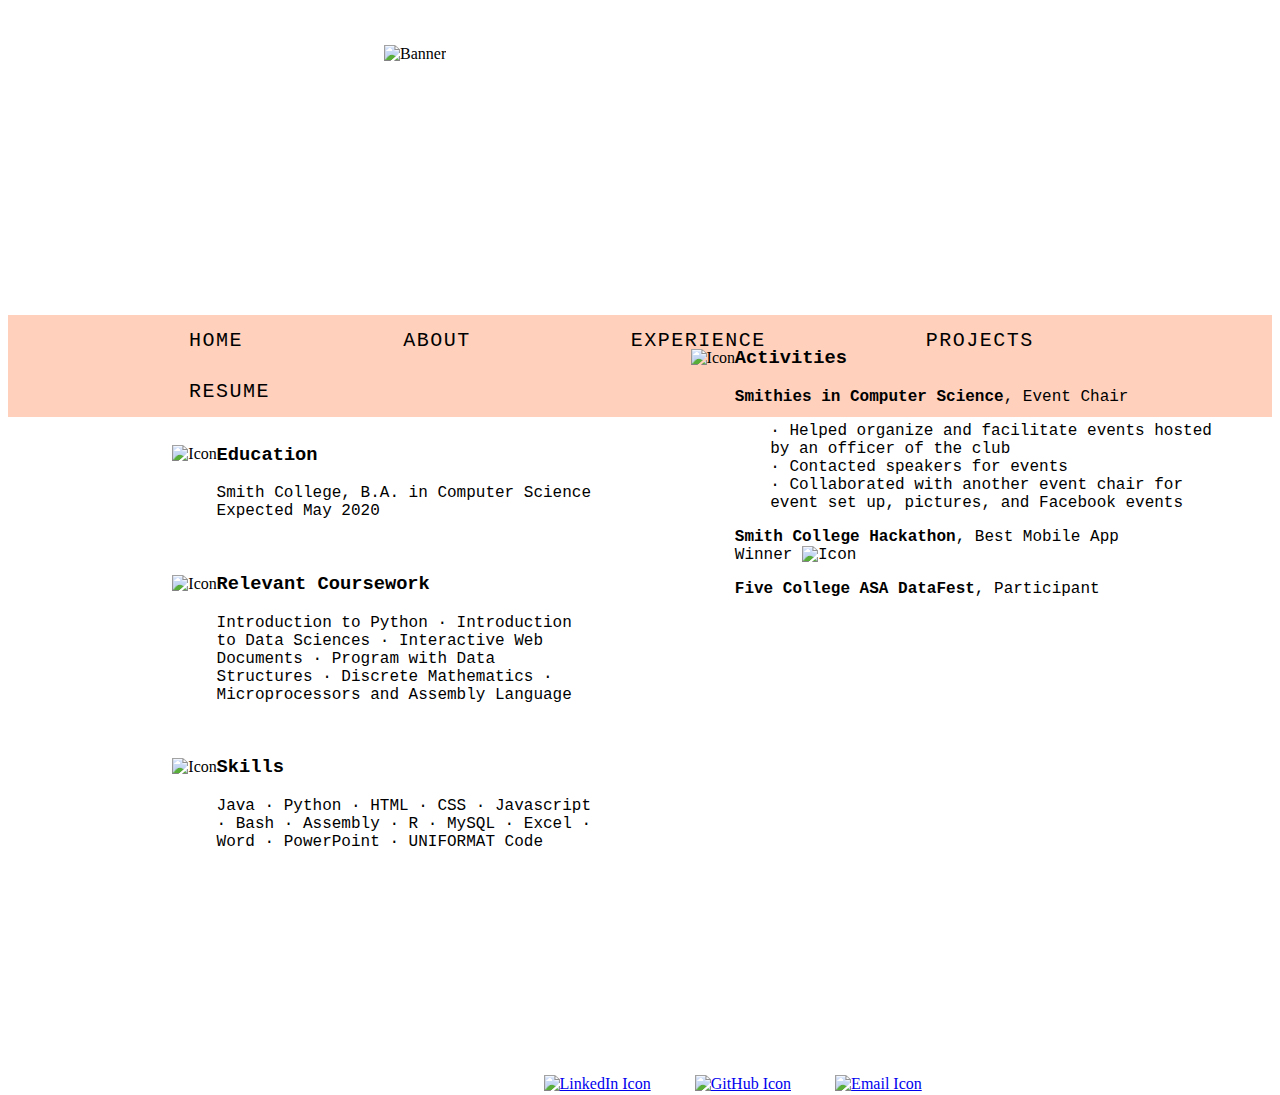
==== about.html @ 153495ba "Create about.html" ====
<!DOCTYPE HTML PUBLIC "-//W3C//DTD HTML 4.01 Transitional//EN"
"http://www.w3.org/TR/html4/loose.dtd">
<html>
<head>
    <link rel="stylesheet" type="text/css" href="/css/main.css">
    <link rel="stylesheet" href="https://cdnjs.cloudflare.com/ajax/libs/font-awesome/4.7.0/css/font-awesome.min.css">
</head>
<body>
<div class="banner">
    <img src="banner.jpg" alt="Banner" width="600" height="250px">
</div>
<div class="navbar">
    <li><a class="active" href="index.html">HOME</a></li>
    <li><a class="active" href="about.html">ABOUT</a></li>
    <li><a class="active" href="experience.html">EXPERIENCE</a></li>
    <li><a class="active" href="projects.html">PROJECTS</a></li>
    <li><a class="active" href="resume.html">RESUME</a></li>
</div>
<div class="socialbuttons">
    <a href="https://www.linkedin.com/in/emily-youn-kim/"><img src="linkedin.svg" alt="LinkedIn Icon" width="44" height="44" hspace="20"></a>
    <a href="https://github.com/eyk801"><img src="github.svg" alt="GitHub Icon" width="40" height="40" hspace="20"></a>
    <a href="mailto:ekim35@smith.edu"><img src="mail.svg" alt="Email Icon" width="40" height="40" hspace="20"></a>
</div>
<div class="box">
    <img src="box.svg" alt="Icon" width="35" height="35px">
</div>
<div class="education">
    <h3>Education</h3>
    <p>Smith College, B.A. in Computer Science <br> Expected May 2020</p>
</div>
<div class="clipboard">
    <img src="clipboard.svg" alt="Icon" width="35" height="35px">
</div>
<div class="courses">
    <h3>Relevant Coursework</h3>
    <p>Introduction to Python · Introduction to Data Sciences · Interactive Web Documents · Program with Data Structures · 
        Discrete Mathematics · Microprocessors and Assembly Language
    </p>
</div>
<div class="lightbulb">
    <img src="lightbulb.svg" alt="Icon" width="35" height="35px">
</div>
<div class="skills">
    <h3>Skills</h3>
    <p>Java · Python · HTML · CSS · Javascript · Bash · Assembly · 
        R · MySQL · Excel · Word · PowerPoint · UNIFORMAT Code </p>
</div>
<div class="unicorn">
        <img src="unicorn.svg" alt="Icon" width="35" height="35px">
</div>
<div class="activities">
    <h3>Activities</h3>
    <p><b>Smithies in Computer Science</b>, Event Chair</p>
    <p id="eventchair">  · Helped organize and facilitate events hosted by an officer of the club <br>
        · Contacted speakers for events<br> · Collaborated with another event chair for 
            event set up, pictures, and Facebook events</p>
    <p><b>Smith College Hackathon</b>, Best Mobile App Winner 
        <img src="award.svg" alt="Icon" width="25" height="25px"></p>
    <p><b>Five College ASA DataFest</b>, Participant</p>
</div>
</body>
</html>
---- css/main.css ----
body {
    max-width:100%;
    overflow-x:hidden;
    max-height: 10.2in;
}
.banner {
    position: absolute;
    left: 30%;
    top: 5%;
}
.navbar {
    list-style-type: none;
    margin: 0;
    padding: 0;
    overflow: hidden;
    position: relative;
    top: 3.2in;
    background-color: #FFD0BC;
    width: auto;
    letter-spacing: 1.5px;
    font-family: 'Lucida Console', Monaco, monospace;
    font-size: 20px;   
    max-width: 100%;
}
.navbar a:hover{
    background-color: #b1b9cc;
}
li {
    margin-inline-start: 8%;
}
.navbar a {
    display: block;
    color: black;
    text-align: center;
    padding: 14px 80px;
    text-decoration: none;
    float: left;
    text-align: center;
}
.socialbuttons{
    position: relative;
    top: 10in;
    left: 40%;
    margin: 5px 10px;
}

/** HOME SECTION **/
.aboutPicture{
    position: relative;
    left: 42%;
    top: 3in;
}
.text{
    position: relative;
    left: 30%;
    top: 3.4in;
    font-family: 'Lucida Console', Monaco, monospace;
    max-width: 45%;
    max-height: 100%;
    overflow-x: hidden;
}
.experienceicon1 {
    position: relative;
    left: 13%;
    top: 3in;
}
.experience1 {
    position: relative;
    top: 2.5in;
    left: 17%;
    font-family: 'Lucida Console', Monaco, monospace;
    max-width: 30%;
    line-height: 1.8;
}
.experienceicon2 {
    position: relative;
    left: 55%;
    top: -1.5in;
}
.experience2 {
    position: relative;
    top: -2.1in;
    left: 59%;
    font-family: 'Lucida Console', Monaco, monospace;
    max-width: 30%;
    line-height: 1.8;
}

/** RESUME SECTION **/
.resume {
    position: relative;
    top: 3in;
    left: 5%;
}

/** ABOUT SECTION **/
.box {
    position: relative;
    left: 13%;
    top: 3.2in;
}
.education {
    position: relative;
    left: 16.5%;
    top: 2.8in;
    font-family: 'Lucida Console', Monaco, monospace;
}
.clipboard {
    position: relative;
    left: 13%;
    top: 3.2in;
}
.courses {
    position: relative;
    left: 16.5%;
    top: 2.8in;
    font-family: 'Lucida Console', Monaco, monospace;
    max-width: 30%;
}
.lightbulb {
    position: relative;
    left: 13%;
    top: 3.2in;
}
.skills {
    position: relative;
    left: 16.5%;
    top: 2.8in;
    font-family: 'Lucida Console', Monaco, monospace;
    max-width: 30%;
}
.unicorn {
    position: relative;
    left: 54%;
    top: -2.6in;
}
.activities{
    position: relative;
    left: 57.5%;
    top: -3in;
    font-family: 'Lucida Console', Monaco, monospace;
    max-width: 35%;
}
#eventchair{
    position: relative;
    left: 8%;
}

/* PROJECTS SECTION */
.team1 {
    position: relative;
    left: 13%;
    top: 3.2in;
}
.busysmithie {
    position: relative;
    left: 16.5%;
    top: 2.8in;
    font-family: 'Lucida Console', Monaco, monospace;
    max-width: 30%;
}
.alone1 {
    position: relative;
    left: 13%;
    top: 3.2in;
}
.p2 {
    position: relative;
    left: 16.5%;
    top: 2.6in;
    font-family: 'Lucida Console', Monaco, monospace;
    max-width: 30%;
}
.team2 {
    position: relative;
    left: 54%;
    top: -3.37in;
    font-family: 'Lucida Console', Monaco, monospace;
    max-width: 35%;
}
.gyst {
    position: relative;
    left: 57.5%;
    top: -3.86in;
    font-family: 'Lucida Console', Monaco, monospace;
    max-width: 35%;
}
.alone2 {
    position: relative;
    left: 54%;
    top: -3.7in;
    font-family: 'Lucida Console', Monaco, monospace;
    max-width: 35%;
}
.fp {
    position: relative;
    left: 57.5%;
    top: -4.1in;
    font-family: 'Lucida Console', Monaco, monospace;
    max-width: 35%;
}
.team3 {
    position: relative;
    left: 54%;
    top: -4in;
    font-family: 'Lucida Console', Monaco, monospace;
    max-width: 35%;
}
.graphgui {
    position: relative;
    left: 57.5%;
    top: -4.4in;
    font-family: 'Lucida Console', Monaco, monospace;
    max-width: 35%;
}
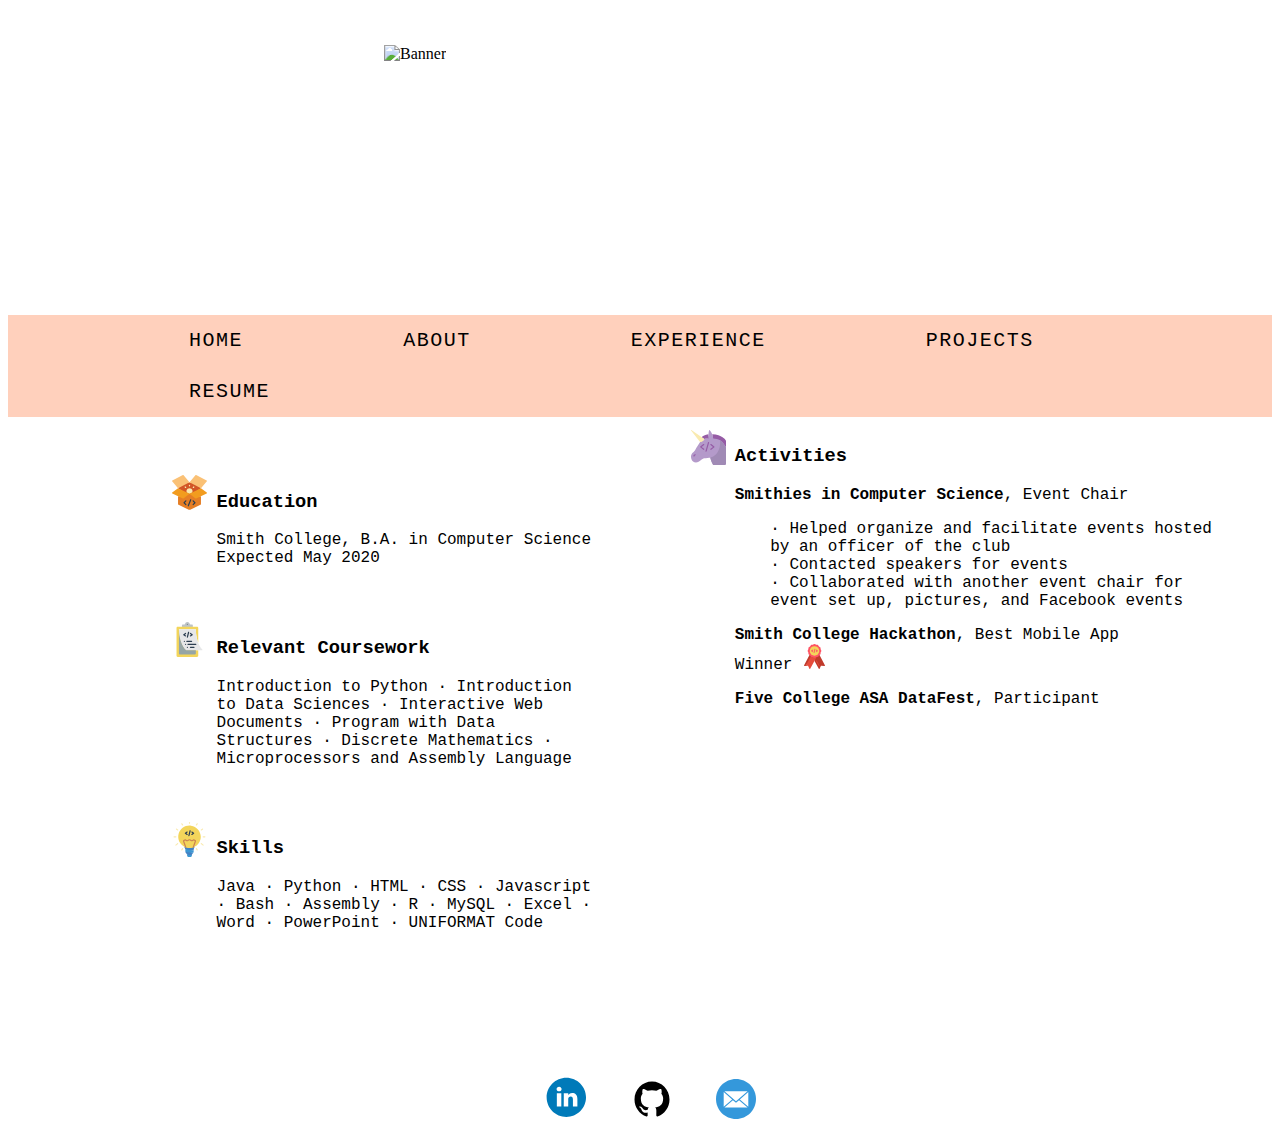
==== commit 0931d5ef: "Update about.html" ====
--- a/about.html
+++ b/about.html
@@ -7,7 +7,7 @@
 </head>
 <body>
 <div class="banner">
-    <img src="banner.jpg" alt="Banner" width="600" height="250px">
+    <img src="bannerpic.jpg" alt="Banner" width="600" height="250px">
 </div>
 <div class="navbar">
     <li><a class="active" href="index.html">HOME</a></li>
